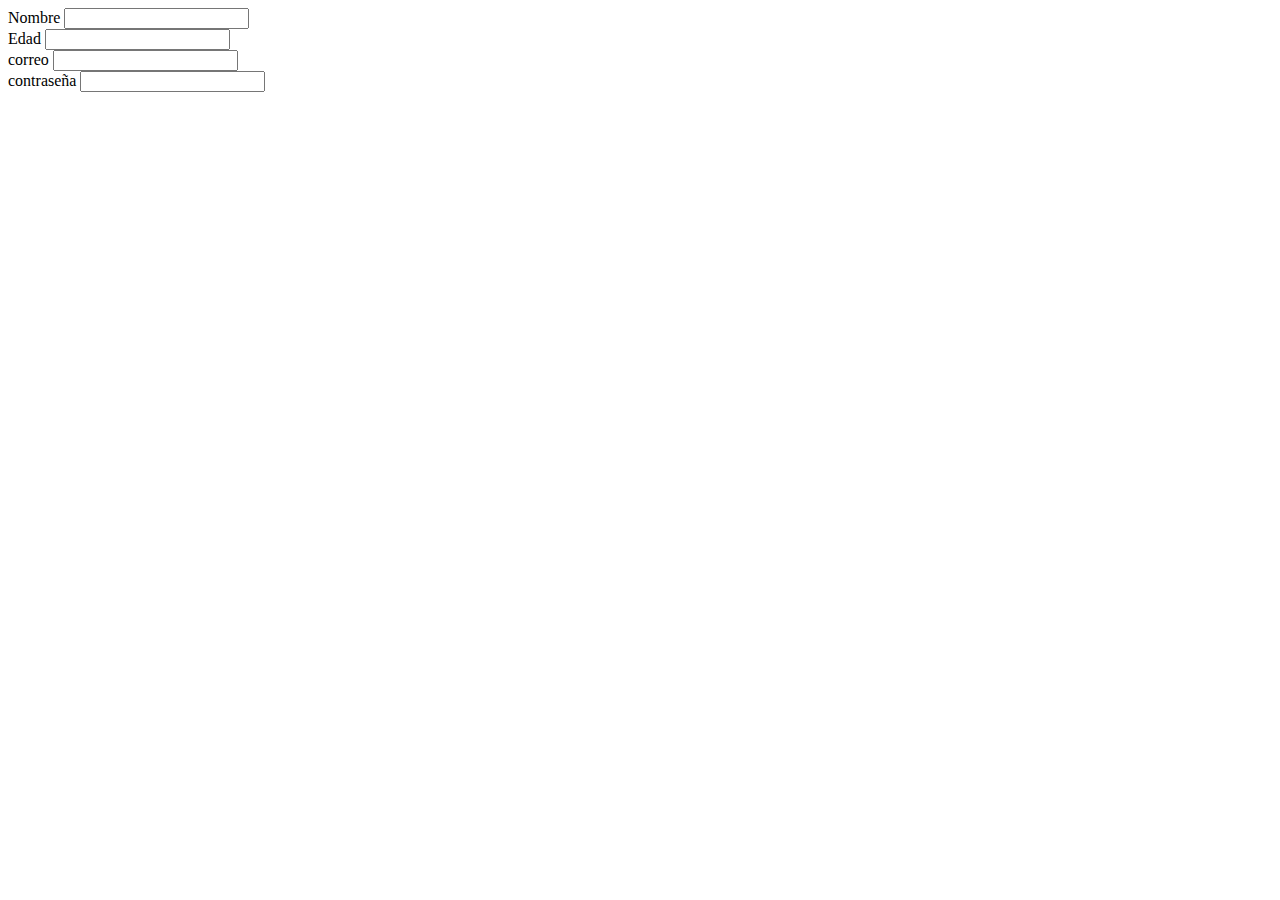
==== index.html @ c21d1e63 "Tienda" ====
<!DOCTYPE html>
<html lang="en">
<head>
    <meta charset="UTF-8">
    <meta http-equiv="X-UA-Compatible" content="IE=edge">
    <meta name="viewport" content="width=device-width, initial-scale=1.0">
    <title>pabooon</title>
    <link href="https://cdn.jsdelivr.net/npm/bootstrap@5.1.3/dist/css/bootstrap.min.css" rel="stylesheet" integrity="sha384-1BmE4kWBq78iYhFldvKuhfTAU6auU8tT94WrHftjDbrCEXSU1oBoqyl2QvZ6jIW3" crossorigin="anonymous">
</head>
<body class="bg-dark text-white">
    
    <header>


    </header>

    <main>
        <div.containrer>
            <div class="row justify-content-center"> 
                <div class="col-6">
                    <form action="">
                        <div class="mb-3">
                            <label class="form-label">Nombre</label>
                            <input type="text" class="form-control" id="nombre" aria-describedby="emailHelp">
                        </div>
                        <div class="mb-3">
                            <label class="form-label">Edad</label>
                            <input type="text" class="form-control" id="edad" aria-describedby="emailHelp">
                        </div>
                        <div class="mb-3">
                            <label class="form-label">correo</label>
                            <input type="text" class="form-control" id="correo" aria-describedby="emailHelp">
                        </div>
                        <div class="mb-3">
                            <label class="form-label">contraseña</label>
                            <input type="text" class="form-control" id="contrasena" aria-describedby="emailHelp">
                        </div>
                    </form>
                </div> 
            </div>
        </div>
    </main>

    <footer>


    </footer>

    <script src="https://cdn.jsdelivr.net/npm/bootstrap@5.1.3/dist/js/bootstrap.bundle.min.js" integrity="sha384-ka7Sk0Gln4gmtz2MlQnikT1wXgYsOg+OMhuP+IlRH9sENBO0LRn5q+8nbTov4+1p" crossorigin="anonymous"></script>
</body>
</html>
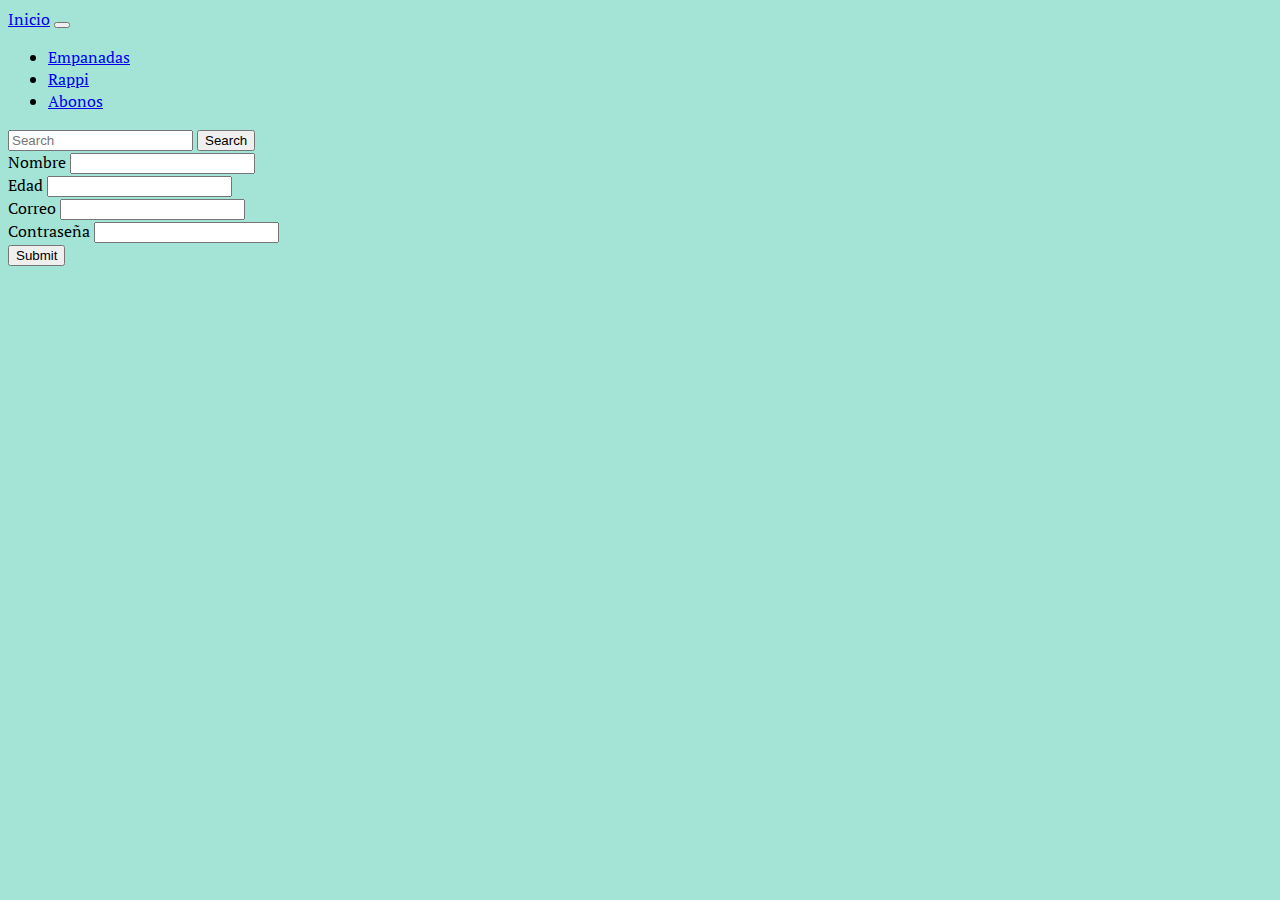
==== commit a530e712: "se añaden js" ====
--- a/index.html
+++ b/index.html
@@ -4,41 +4,78 @@
     <meta charset="UTF-8">
     <meta http-equiv="X-UA-Compatible" content="IE=edge">
     <meta name="viewport" content="width=device-width, initial-scale=1.0">
-    <title>pabooon</title>
+    <title>Tienda</title>
+
     <link href="https://cdn.jsdelivr.net/npm/bootstrap@5.1.3/dist/css/bootstrap.min.css" rel="stylesheet" integrity="sha384-1BmE4kWBq78iYhFldvKuhfTAU6auU8tT94WrHftjDbrCEXSU1oBoqyl2QvZ6jIW3" crossorigin="anonymous">
+    <link rel="stylesheet" href="estilos.css">
+    <link rel="preconnect" href="https://fonts.gstatic.com" crossorigin>
+    <link href="https://fonts.googleapis.com/css2?family=PT+Serif:ital@1&display=swap" rel="stylesheet">
 </head>
-<body class="bg-dark text-white">
+<body class="text-black fondo texto">
     
     <header>
 
+      <nav class="navbar navbar-expand-lg navbar-dark bg-dark">
+        <div class="container-fluid">
+          <a class="navbar-brand" href="index.html">Inicio</a>
+          <button class="navbar-toggler" type="button" data-bs-toggle="collapse" data-bs-target="#navbarSupportedContent" aria-controls="navbarSupportedContent" aria-expanded="false" aria-label="Toggle navigation">
+            <span class="navbar-toggler-icon"></span>
+          </button>
+          <div class="collapse navbar-collapse" id="navbarSupportedContent">
+            <ul class="navbar-nav me-auto mb-2 mb-lg-0">
+              <li class="nav-item">
+                <a class="nav-link active" aria-current="page" href="empanadas.html">Empanadas</a>
+              </li>
+              <li class="nav-item">
+                <a class="nav-link" href="·">Rappi</a>
+              </li>
+              <li class="nav-item">
+                <a class="nav-link" href="abonos.html">Abonos</a>
+              </li>
+            </ul>
+            <form class="d-flex">
+              <input class="form-control me-2" type="search" placeholder="Search" aria-label="Search">
+              <button class="btn btn-outline-success" type="submit">Search</button>
+            </form>
+          </div>
+        </div>
+      </nav>
 
     </header>
 
     <main>
-        <div.containrer>
-            <div class="row justify-content-center"> 
-                <div class="col-6">
-                    <form action="">
-                        <div class="mb-3">
-                            <label class="form-label">Nombre</label>
-                            <input type="text" class="form-control" id="nombre" aria-describedby="emailHelp">
-                        </div>
-                        <div class="mb-3">
-                            <label class="form-label">Edad</label>
-                            <input type="text" class="form-control" id="edad" aria-describedby="emailHelp">
-                        </div>
-                        <div class="mb-3">
-                            <label class="form-label">correo</label>
-                            <input type="text" class="form-control" id="correo" aria-describedby="emailHelp">
-                        </div>
-                        <div class="mb-3">
-                            <label class="form-label">contraseña</label>
-                            <input type="text" class="form-control" id="contrasena" aria-describedby="emailHelp">
-                        </div>
-                    </form>
-                </div> 
+      <div class="container">
+        <div class="row justify-content-center">
+            <div class="col-6">
+                <form action="">
+                    <div class="mt-3 mb-3">
+                        <label class="form-label">Nombre</label>
+                        <input type="text" class="form-control" id="nombre" aria-describedby="emailHelp">
+                    </div>
+                    <div class="mb-3">
+                        <label class="form-label">Edad</label>
+                        <input type="number" class="form-control" id="nombre" aria-describedby="emailHelp">
+                    </div>
+                    <div class="mb-3">
+                        <label class="form-label">Correo</label>
+                        <input type="email" class="form-control" id="nombre" aria-describedby="emailHelp">
+                    </div>
+                    <div class="mb-3">
+                        <label class="form-label">Contraseña</label>
+                        <input type="password" class="form-control" id="nombre" aria-describedby="emailHelp">
+                    </div>
+
+                    <button type="submit" class="btn btn-primary w-100 mt-3">Submit</button>
+
+                    
+                </form>
             </div>
         </div>
+
+
+
+      </div>
+
     </main>
 
     <footer>
@@ -47,5 +84,6 @@
     </footer>
 
     <script src="https://cdn.jsdelivr.net/npm/bootstrap@5.1.3/dist/js/bootstrap.bundle.min.js" integrity="sha384-ka7Sk0Gln4gmtz2MlQnikT1wXgYsOg+OMhuP+IlRH9sENBO0LRn5q+8nbTov4+1p" crossorigin="anonymous"></script>
+
 </body>
 </html>--- a/estilos.css
+++ b/estilos.css
@@ -0,0 +1,7 @@
+.fondo {
+    background-color: #A3E4D7;
+}
+
+.texto {
+    font-family: 'PT Serif', serif;
+}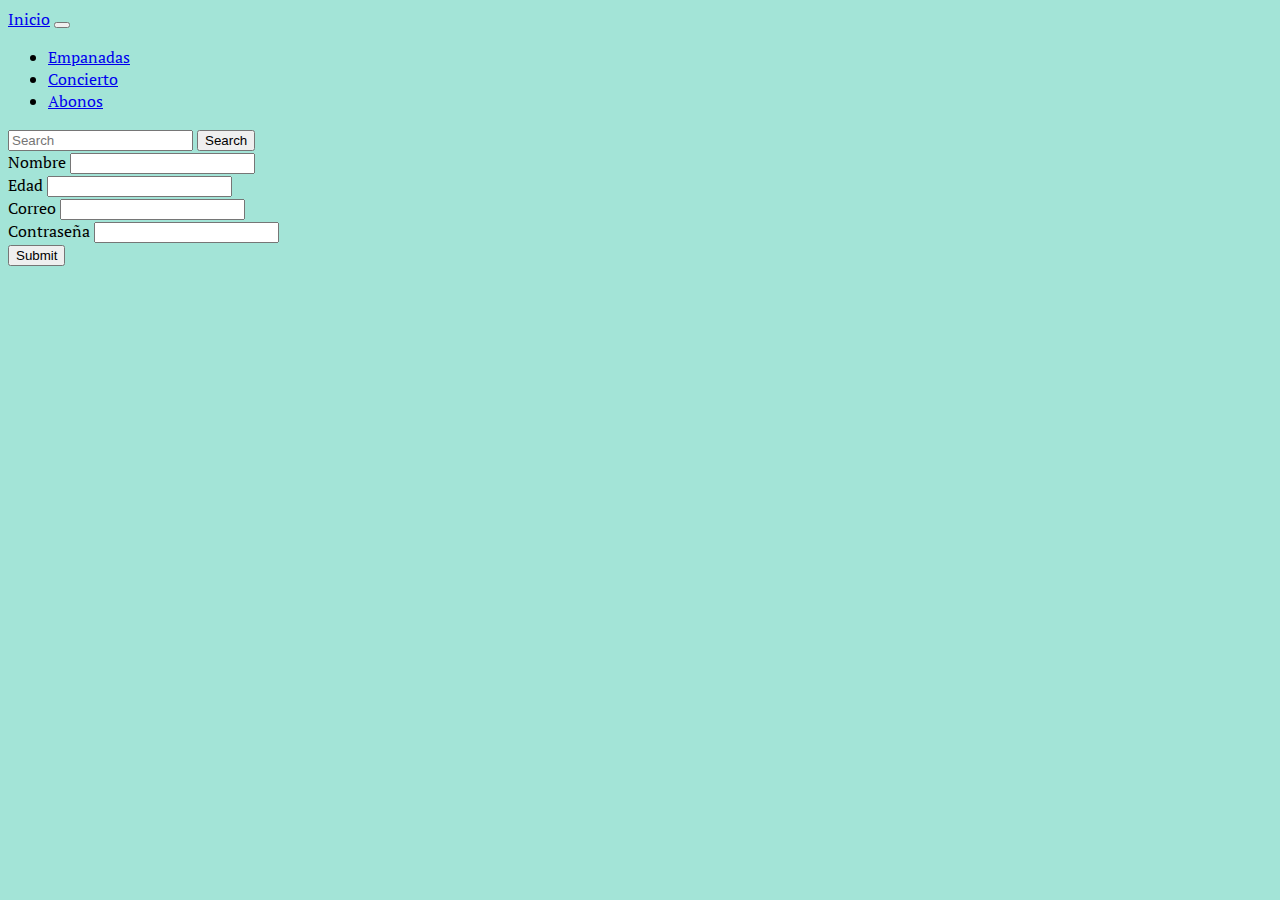
==== commit 6727b8b4: "a" ====
--- a/index.html
+++ b/index.html
@@ -13,9 +13,9 @@
 </head>
 <body class="text-black fondo texto">
     
-    <header>
+  <header>
 
-      <nav class="navbar navbar-expand-lg navbar-dark bg-dark">
+    <nav class="navbar navbar-expand-lg navbar-dark bg-dark">
         <div class="container-fluid">
           <a class="navbar-brand" href="index.html">Inicio</a>
           <button class="navbar-toggler" type="button" data-bs-toggle="collapse" data-bs-target="#navbarSupportedContent" aria-controls="navbarSupportedContent" aria-expanded="false" aria-label="Toggle navigation">
@@ -27,7 +27,7 @@
                 <a class="nav-link active" aria-current="page" href="empanadas.html">Empanadas</a>
               </li>
               <li class="nav-item">
-                <a class="nav-link" href="·">Rappi</a>
+                <a class="nav-link" href="concierto.html">Concierto</a>
               </li>
               <li class="nav-item">
                 <a class="nav-link" href="abonos.html">Abonos</a>
@@ -41,7 +41,7 @@
         </div>
       </nav>
 
-    </header>
+  </header>
 
     <main>
       <div class="container">
